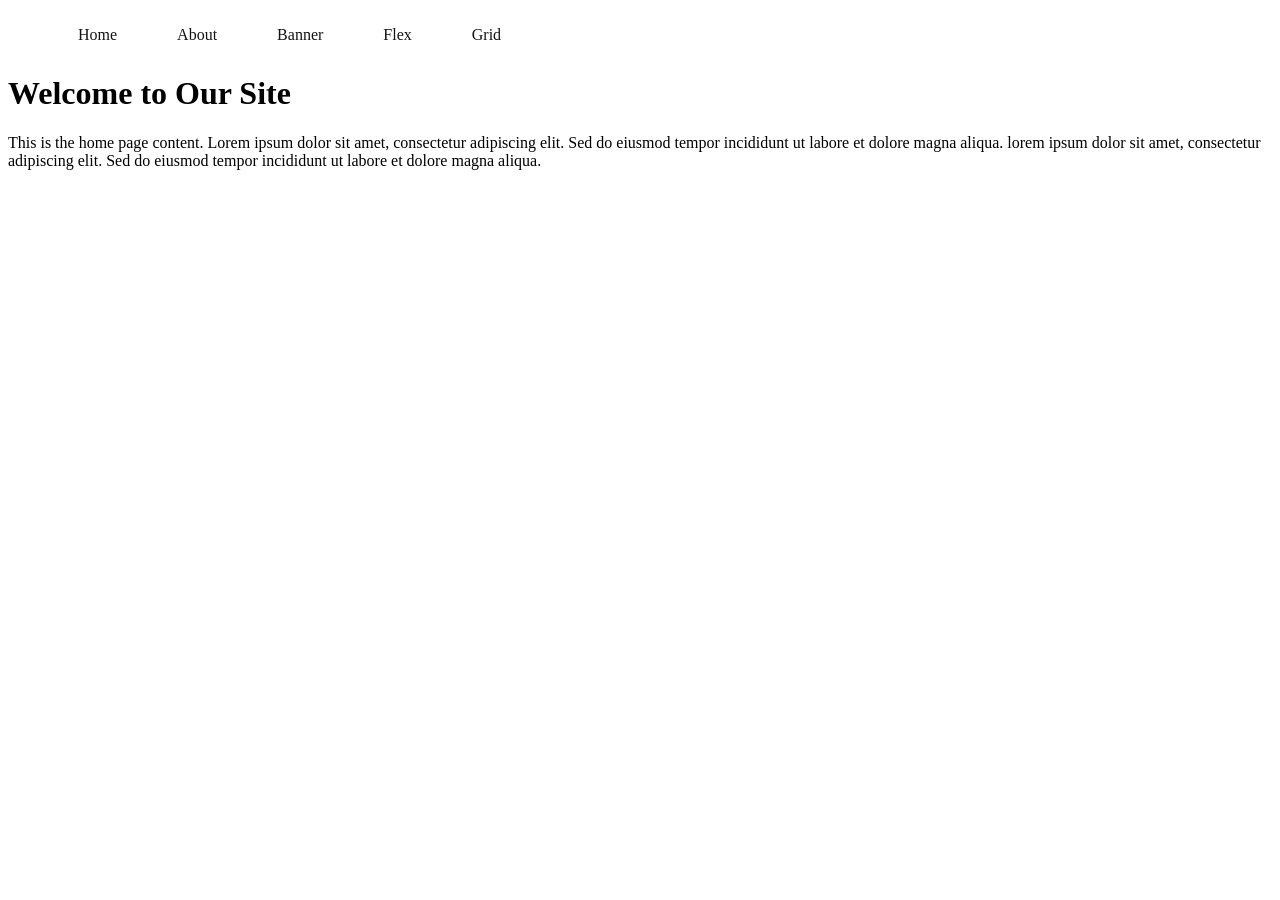
==== index.html @ 68ccb186 "Add aii file" ====
<!DOCTYPE html>
<html lang="en">
<head>
    <meta charset="UTF-8">
    <meta name="viewport" content="width=device-width, initial-scale=1.0">
    <link rel="stylesheet" href="/styles/flex_navigation.css">
    <title>Document</title>
</head>
<body>
    <header>
        <nav class="flex-nav">
            <ul>
               <li><a href="index.html">Home</a></li>
                <li><a href="about.html">About</a></li>
               <li><a href="bannar.html">Banner</a></li>
                <li><a href="flex_navigation.html">Flex</a></li>
                <li><a href="grid.html">Grid</a></li>


            </ul>
        </nav>
    </header>
    <main>
        <h1>Welcome to Our Site</h1>
        <p>This is the home page content. Lorem ipsum dolor sit amet, consectetur adipiscing elit. 
            Sed do eiusmod tempor incididunt ut labore et dolore magna aliqua.
        lorem ipsum dolor sit amet, consectetur adipiscing elit.
        Sed do eiusmod tempor incididunt ut labore et dolore magna aliqua.</p>
    </main>
</body>
</html>
---- styles/flex_navigation.css ----
.flex-nav ul {
    display: flex;
  
    list-style: none;
  
   
}
.flex-nav ul li {
    margin: 10px;
    padding: 0 8px;
}
.flex-nav ul li a {
    text-decoration: none;
    color: #131313;
    
    padding: 0px 12px;
}
.flex-nav ul li a:hover {
    background-color: #daf1a5;
}
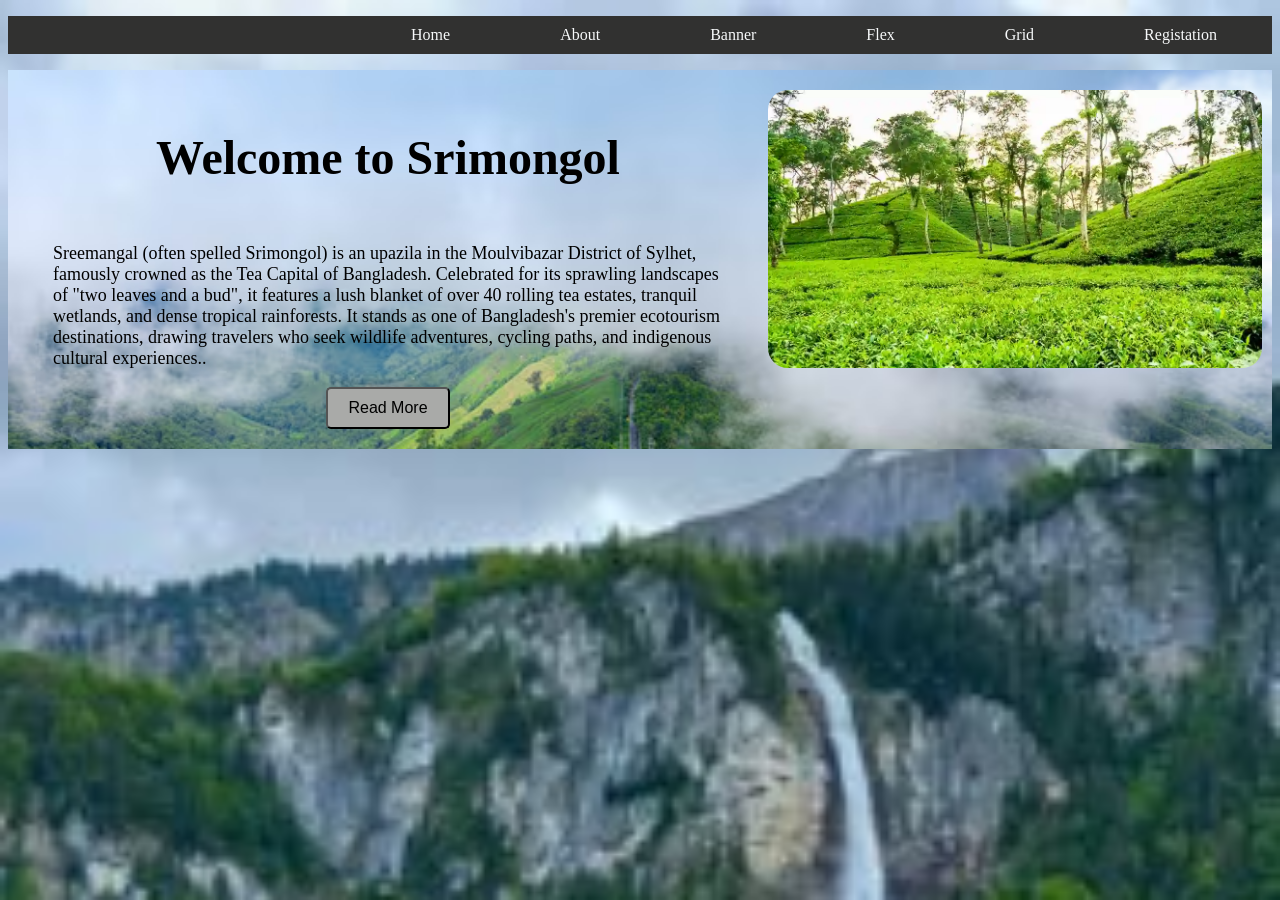
==== commit aafd1030: "add decoretion" ====
--- a/index.html
+++ b/index.html
@@ -1,31 +1,52 @@
 <!DOCTYPE html>
 <html lang="en">
+
 <head>
     <meta charset="UTF-8">
     <meta name="viewport" content="width=device-width, initial-scale=1.0">
     <link rel="stylesheet" href="/styles/flex_navigation.css">
+    <link rel="stylesheet" href="/styles/index.css">
     <title>Document</title>
 </head>
+
 <body>
     <header>
         <nav class="flex-nav">
             <ul>
-               <li><a href="index.html">Home</a></li>
+                <li><a href="index.html">Home</a></li>
                 <li><a href="about.html">About</a></li>
-               <li><a href="bannar.html">Banner</a></li>
+                <li><a href="bannar.html">Banner</a></li>
                 <li><a href="flex_navigation.html">Flex</a></li>
                 <li><a href="grid.html">Grid</a></li>
+                <li><a href="registation.html">Registation</a></li>
 
 
             </ul>
         </nav>
+        <section class="banner">
+            <div class="banner-content">
+                <h1>Welcome to Srimongol</h1>
+                <p>Sreemangal (often spelled Srimongol) is an upazila in the Moulvibazar District of Sylhet,
+                    famously crowned as the Tea Capital of Bangladesh.
+                    Celebrated for its sprawling landscapes of "two leaves and a bud",
+                    it features a lush blanket of over 40 rolling tea estates,
+                    tranquil wetlands, and dense tropical rainforests.
+                    It stands as one of Bangladesh's premier ecotourism destinations,
+                    drawing travelers who seek wildlife adventures,
+                    cycling paths, and indigenous cultural experiences..</p>
+
+                <button>Read More</button>
+            </div>
+            <div class="banner-image">
+                <img src="/image/srimongol hil.webp" alt="Sreemangal Tea Garden">
+            </div>
+
+
+        </section>
     </header>
     <main>
-        <h1>Welcome to Our Site</h1>
-        <p>This is the home page content. Lorem ipsum dolor sit amet, consectetur adipiscing elit. 
-            Sed do eiusmod tempor incididunt ut labore et dolore magna aliqua.
-        lorem ipsum dolor sit amet, consectetur adipiscing elit.
-        Sed do eiusmod tempor incididunt ut labore et dolore magna aliqua.</p>
+
     </main>
 </body>
+
 </html>
--- a/styles/flex_navigation.css
+++ b/styles/flex_navigation.css
@@ -1,20 +1,28 @@
+body {
+    background-image: url('../image/nature.jpg');
+    background-size: cover;
+    background-repeat: no-repeat;
+    max-width: 100%
+}
+
 .flex-nav ul {
     display: flex;
-  
+  justify-content: end;
     list-style: none;
+    background-color: #313130;
   
    
 }
 .flex-nav ul li {
     margin: 10px;
-    padding: 0 8px;
+    padding: 0 15px;
 }
 .flex-nav ul li a {
     text-decoration: none;
-    color: #131313;
+    color: #f7f9fa;
     
-    padding: 0px 12px;
+    padding: 0px 30px;
 }
 .flex-nav ul li a:hover {
-    background-color: #daf1a5;
+    background-color: #f57851;
 }
--- a/styles/index.css
+++ b/styles/index.css
@@ -0,0 +1,52 @@
+
+.banner {
+    display: flex;
+    background-image: url('../image/rode srimongol.avif');
+    background-size: cover;
+    padding: 0px;
+    margin: 0px;
+  
+
+
+}
+
+.banner-content {
+    flex: 1;
+    display: flex;
+    flex-direction: column;
+    align-items: center;
+    padding:20px;
+    
+}
+.banner-image {
+    flex: 0.7;
+}
+
+.banner-content button {
+    margin-top: auto;
+    padding: 10px 20px;
+    background-color: #a9aaa8;
+    border-radius: 5px;
+    cursor: pointer;
+    font-size: 16px;
+}
+.banner-content button:hover {
+    background-color: #f83535;
+    color: #fff;
+}
+.banner-content h1 {
+    font-size: 48px;
+    text-align: center;
+}
+.banner-content p {
+    font-size: 18px;
+    padding: 0 25px;
+}
+
+.banner-image img {
+    margin-top: 20px;
+    margin-bottom: 10px;
+    width: 98%;
+    height: auto;
+    border-radius: 20px;
+}
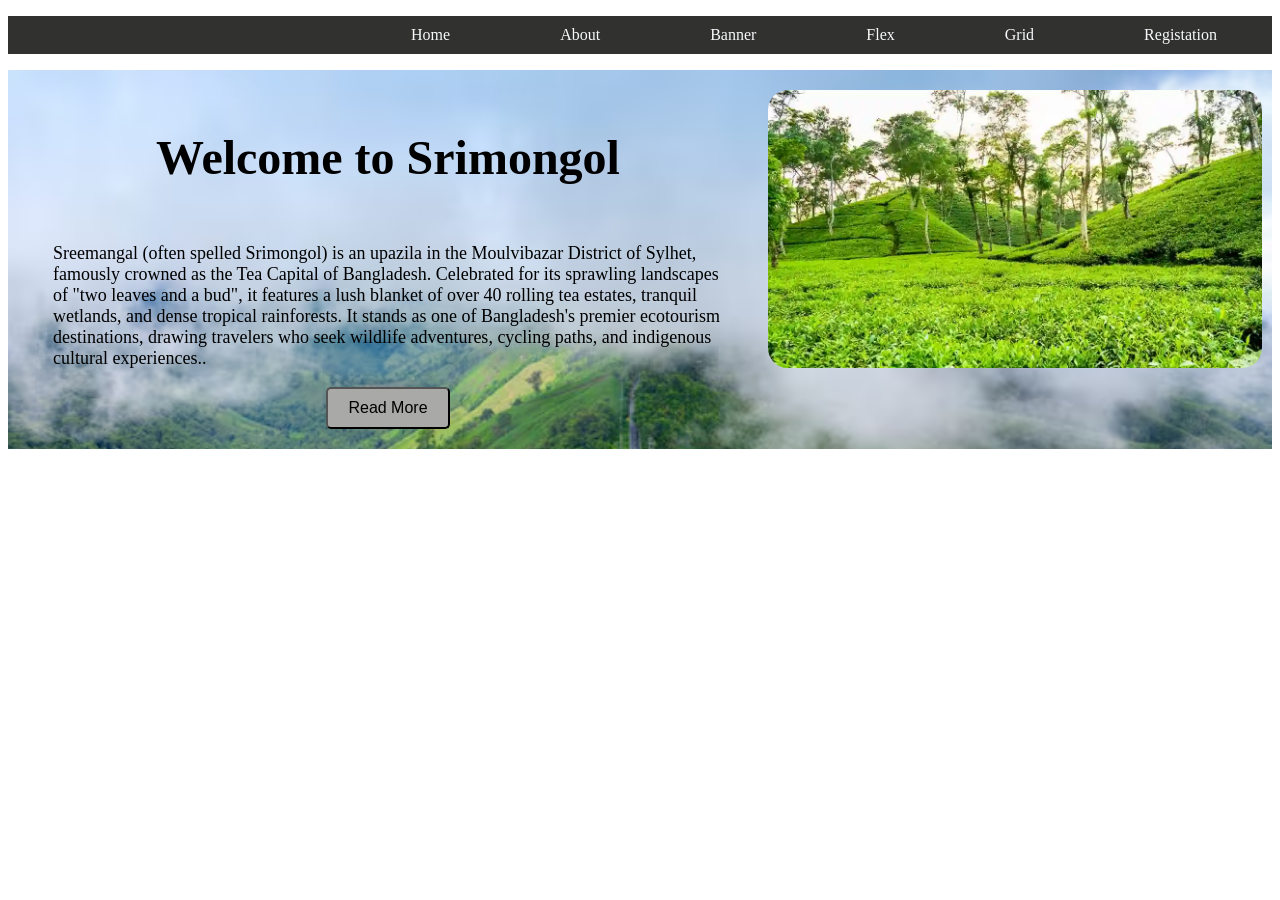
==== commit d3b9c1d5: "resolve 2 css file working" ====
--- a/index.html
+++ b/index.html
@@ -4,8 +4,8 @@
 <head>
     <meta charset="UTF-8">
     <meta name="viewport" content="width=device-width, initial-scale=1.0">
-    <link rel="stylesheet" href="/styles/flex_navigation.css">
-    <link rel="stylesheet" href="/styles/index.css">
+    <link rel="stylesheet" href="styles/flex_navigation.css">
+    <link rel="stylesheet" href="styles/index.css">
     <title>Document</title>
 </head>
 
@@ -38,7 +38,7 @@
                 <button>Read More</button>
             </div>
             <div class="banner-image">
-                <img src="/image/srimongol hil.webp" alt="Sreemangal Tea Garden">
+                <img src="image/srimongol hil.webp" alt="Sreemangal Tea Garden">
             </div>
 
 
--- a/styles/flex_navigation.css
+++ b/styles/flex_navigation.css
@@ -1,5 +1,5 @@
 body {
-    background-image: url('../image/nature.jpg');
+    background-image: url('..image/nature.jpg');
     background-size: cover;
     background-repeat: no-repeat;
     max-width: 100%
